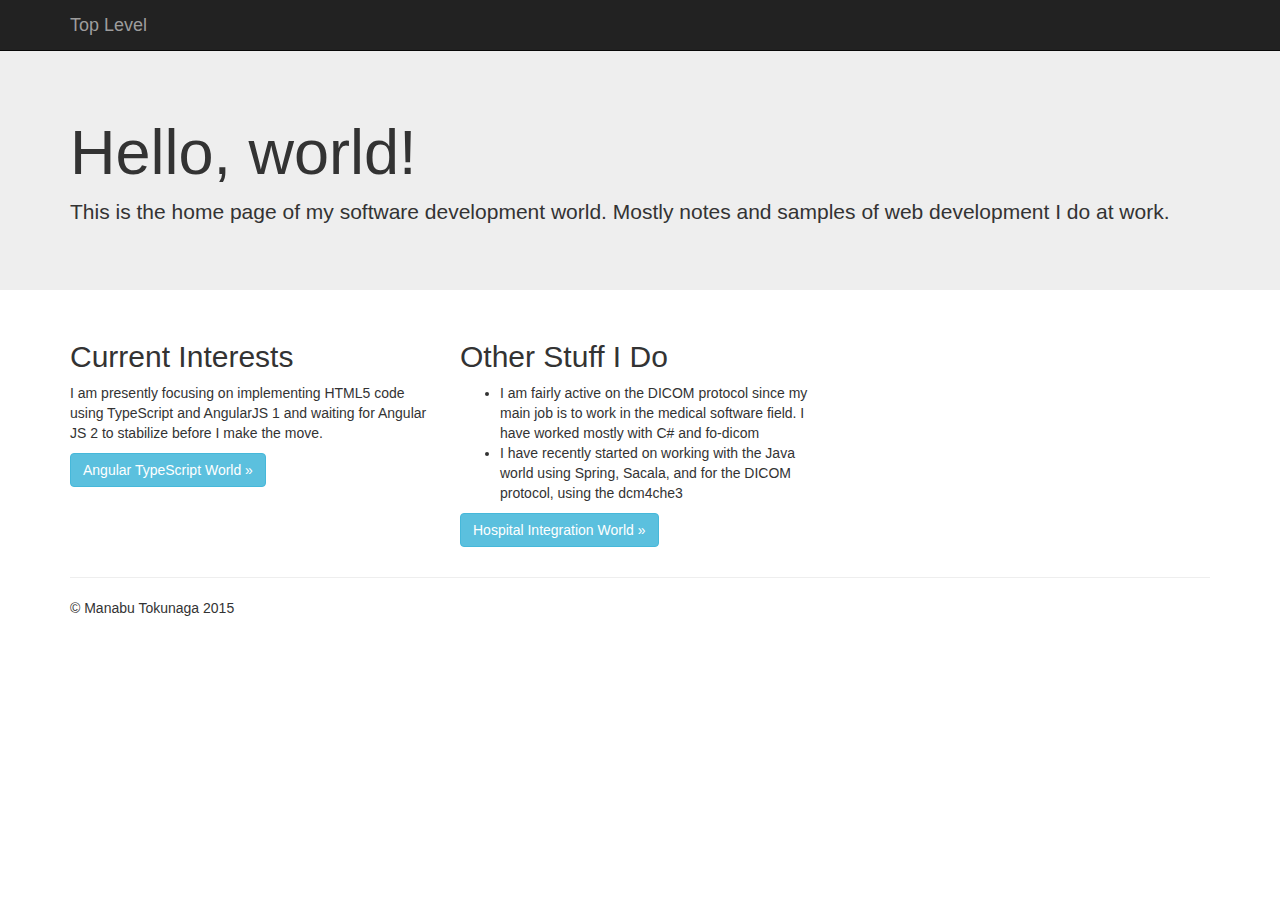
==== index.html @ 3ae90222 "css works. Now the TS conents base." ====
<!DOCTYPE html>
<html lang="en">
<head>
    <meta charset="utf-8">
    <meta http-equiv="X-UA-Compatible" content="IE=edge">
    <meta name="viewport" content="width=device-width, initial-scale=1">
    <!-- The above 3 meta tags *must* come first in the head; any other head content must come *after* these tags -->
    <meta name="description" content="">
    <meta name="author" content="">
    <link rel="icon" href="favicon.ico">

    <title>iManabu's Dev World</title>

    <!-- Bootstrap core CSS -->
    <link href="./app/bower_components/bootstrap/dist/css/bootstrap.min.css" rel="stylesheet">

    <!-- Custom styles for this template -->
    <link href="jumbotron.css" rel="stylesheet">

    <!-- HTML5 shim and Respond.js for IE8 support of HTML5 elements and media queries -->
    <!--[if lt IE 9]>
    <script src="https://oss.maxcdn.com/html5shiv/3.7.2/html5shiv.min.js"></script>
    <script src="https://oss.maxcdn.com/respond/1.4.2/respond.min.js"></script>
    <![endif]-->
</head>

<body>

<nav class="navbar navbar-inverse navbar-fixed-top">
    <div class="container">
        <div class="navbar-header">
            <button type="button" class="navbar-toggle collapsed" data-toggle="collapse" data-target="#navbar" aria-expanded="false" aria-controls="navbar">
                <span class="sr-only">Toggle navigation</span>
                <span class="icon-bar"></span>
                <span class="icon-bar"></span>
                <span class="icon-bar"></span>
            </button>
            <a class="navbar-brand" href="#">Top Level</a>
        </div>
        <!--<div id="navbar" class="navbar-collapse collapse">-->
            <!--<form class="navbar-form navbar-right">-->
                <!--<div class="form-group">-->
                    <!--<input type="text" placeholder="Email" class="form-control">-->
                <!--</div>-->
                <!--<div class="form-group">-->
                    <!--<input type="password" placeholder="Password" class="form-control">-->
                <!--</div>-->
                <!--<button type="submit" class="btn btn-success">Sign in</button>-->
            <!--</form>-->
        <!--</div>&lt;!&ndash;/.navbar-collapse &ndash;&gt;-->
    </div>
</nav>

<!-- Main jumbotron for a primary marketing message or call to action -->
<div class="jumbotron">
    <div class="container">
        <h1>Hello, world!</h1>
        <p>This is the home page of my software development world. Mostly notes and samples of web development I do at work.</p>
    </div>
</div>

<div class="container">
    <!-- Example row of columns -->
    <div class="row">
        <div class="col-md-4">
            <h2>Current Interests</h2>
            <p>I am presently focusing on implementing HTML5 code using TypeScript and AngularJS 1 and waiting for Angular JS 2 to stabilize before I make the move. </p>
            <p><a class="btn btn-info" href="./contents/ts/index.html" role="button">Angular TypeScript World &raquo;</a></p>
        </div>
        <div class="col-md-4">
            <h2>Other Stuff I Do</h2>
            <ul>
                <li>I am fairly active on the DICOM protocol since my main job is to work in the medical software field. I have worked mostly with C# and fo-dicom</li>
                <li>I have recently started on working with the Java world using Spring, Sacala, and for the DICOM protocol, using the dcm4che3</li>
            </ul>
            <p><a class="btn btn-info" href="#" role="button">Hospital Integration World &raquo;</a></p>
        </div>
    </div>

    <hr>

    <footer>
        <p>&copy; Manabu Tokunaga 2015</p>
    </footer>
</div> <!-- /container -->


<!-- Bootstrap core JavaScript
================================================== -->
<!-- Placed at the end of the document so the pages load faster -->
<script src="https://ajax.googleapis.com/ajax/libs/jquery/1.11.3/jquery.min.js"></script>
<script src="../../dist/js/bootstrap.min.js"></script>
<!-- IE10 viewport hack for Surface/desktop Windows 8 bug -->
<script src="../../assets/js/ie10-viewport-bug-workaround.js"></script>
</body>
</html>
---- jumbotron.css ----
/* Move down content because we have a fixed navbar that is 50px tall */
body {
    padding-top: 50px;
    padding-bottom: 20px;
}
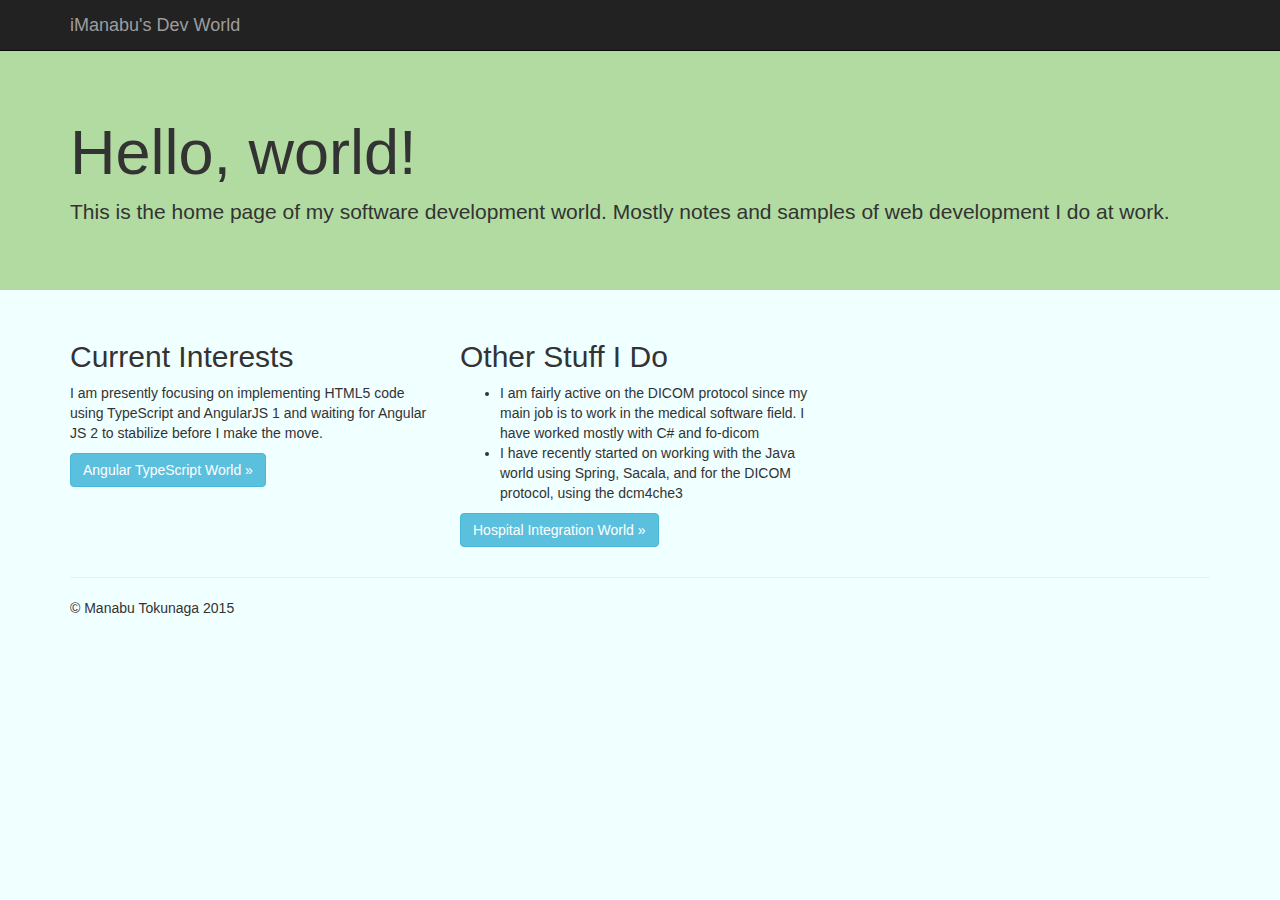
==== commit bf0a6b0f: "Test top level" ====
--- a/index.html
+++ b/index.html
@@ -36,7 +36,7 @@
                 <span class="icon-bar"></span>
                 <span class="icon-bar"></span>
             </button>
-            <a class="navbar-brand" href="#">Top Level</a>
+            <a class="navbar-brand" href="/index.html">iManabu's Dev World</a>
         </div>
         <!--<div id="navbar" class="navbar-collapse collapse">-->
             <!--<form class="navbar-form navbar-right">-->
--- a/jumbotron.css
+++ b/jumbotron.css
@@ -2,4 +2,9 @@
 body {
     padding-top: 50px;
     padding-bottom: 20px;
+    background-color: azure;
 }
+
+.jumbotron {
+    background-color: #b2dba1;
+}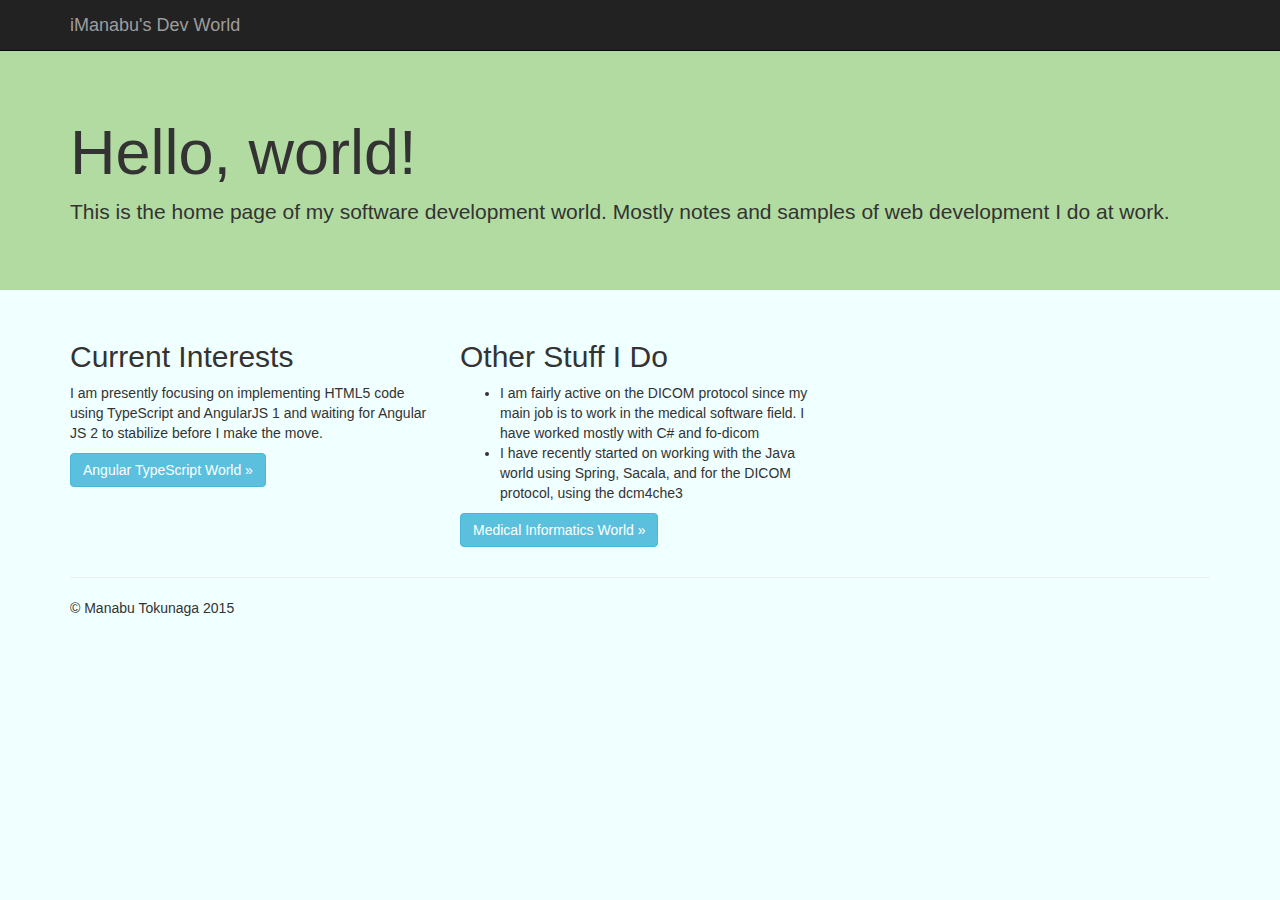
==== commit fc7f5f87: "More updates to Medical Informatics Page." ====
--- a/index.html
+++ b/index.html
@@ -74,7 +74,8 @@
                 <li>I am fairly active on the DICOM protocol since my main job is to work in the medical software field. I have worked mostly with C# and fo-dicom</li>
                 <li>I have recently started on working with the Java world using Spring, Sacala, and for the DICOM protocol, using the dcm4che3</li>
             </ul>
-            <p><a class="btn btn-info" href="#" role="button">Hospital Integration World &raquo;</a></p>
+            <p><a class="btn btn-info" href="./contents/mi/index.html" role="button">Medical Informatics
+                World &raquo;</a></p>
         </div>
     </div>
 
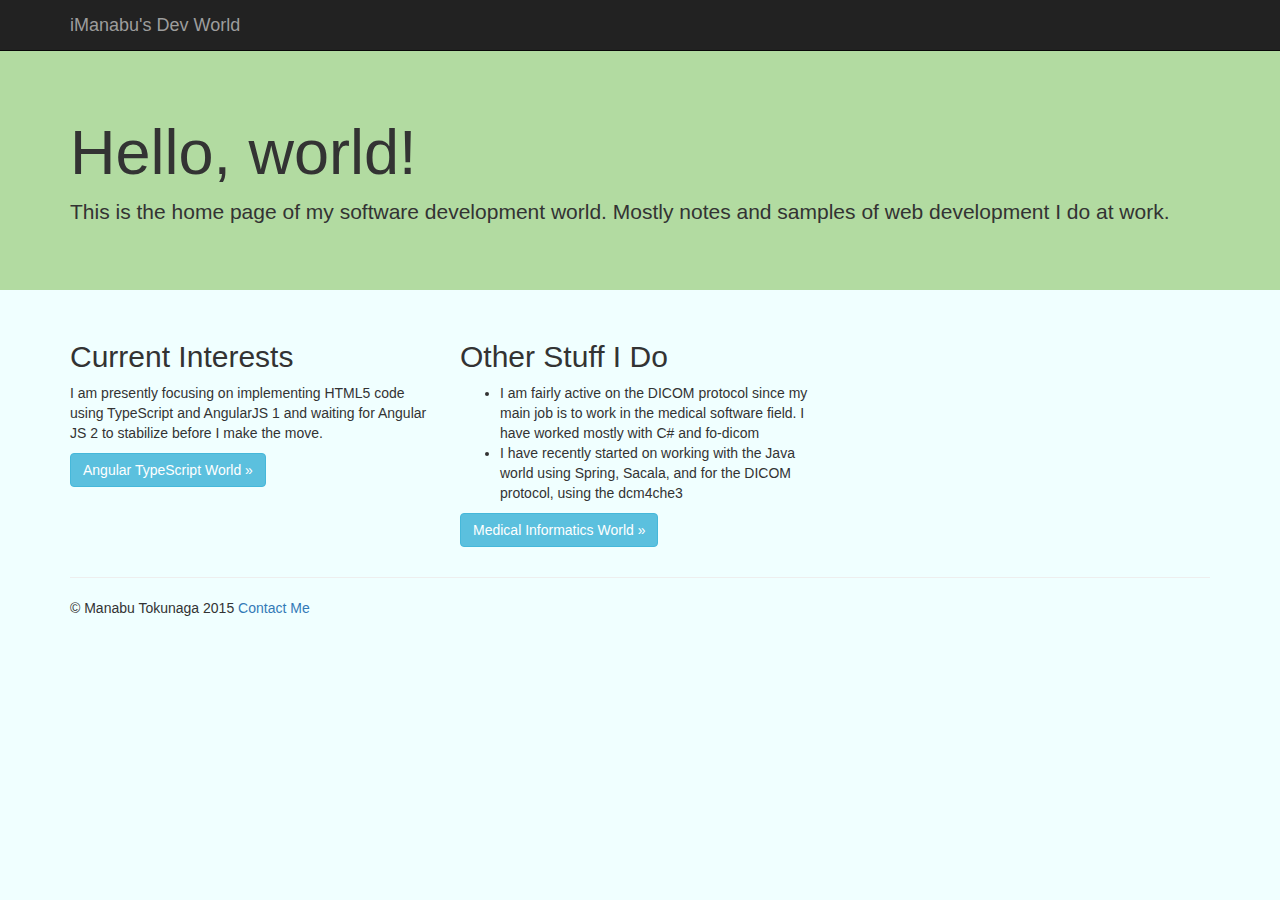
==== commit 61a662e5: "Contact form added." ====
--- a/index.html
+++ b/index.html
@@ -82,7 +82,9 @@
     <hr>
 
     <footer>
-        <p>&copy; Manabu Tokunaga 2015</p>
+        <p>&copy; Manabu Tokunaga 2015 <a
+                href="https://docs.google.com/forms/d/1cR8cKDf6Q7Zs43AbiyUERaqA-YIde-StQwEtAd8Q2S0/viewform">Contact
+            Me</a></p>
     </footer>
 </div> <!-- /container -->
 
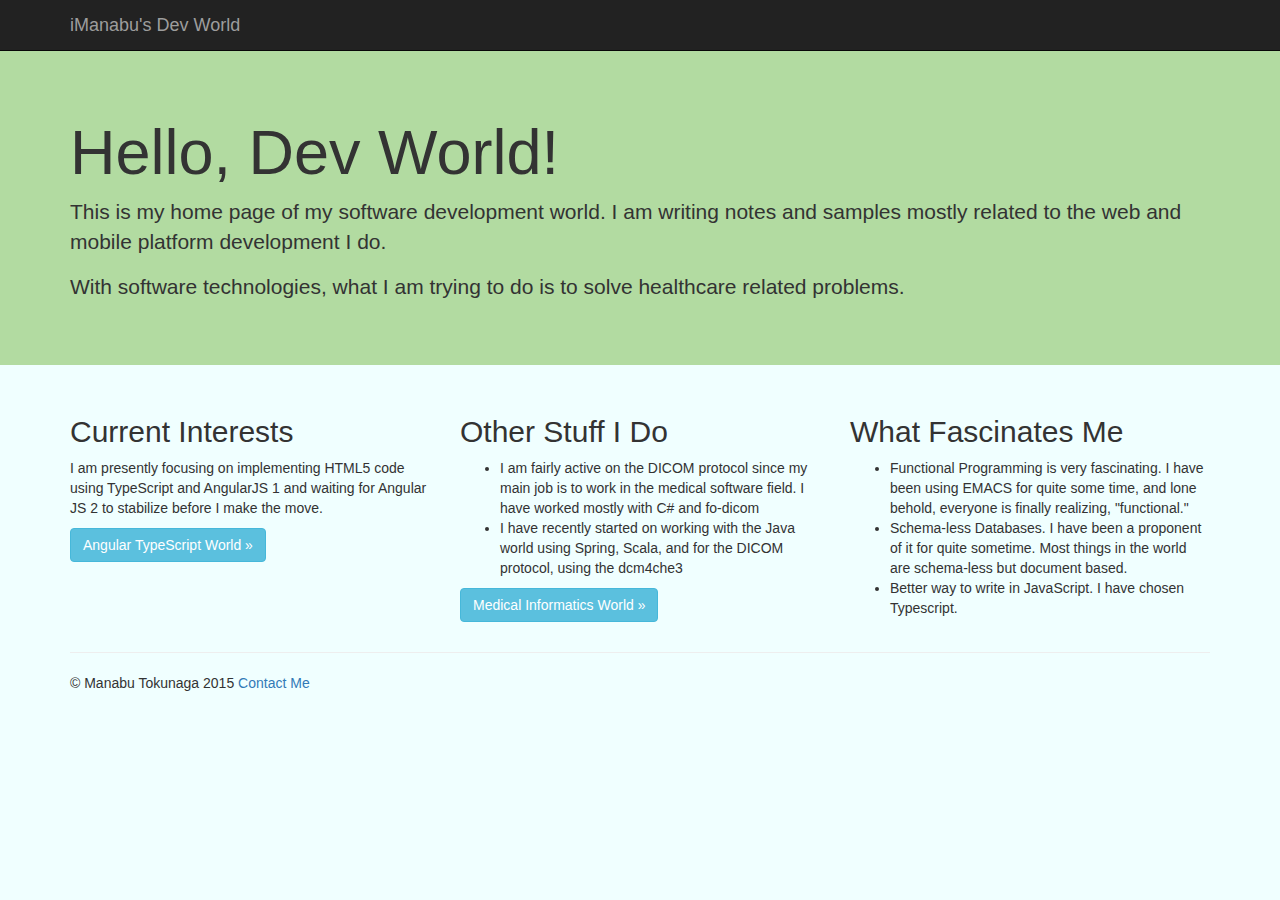
==== commit ae96644d: "Format change" ====
--- a/index.html
+++ b/index.html
@@ -55,8 +55,9 @@
 <!-- Main jumbotron for a primary marketing message or call to action -->
 <div class="jumbotron">
     <div class="container">
-        <h1>Hello, world!</h1>
-        <p>This is the home page of my software development world. Mostly notes and samples of web development I do at work.</p>
+        <h1>Hello, Dev World!</h1>
+        <p>This is my home page of my software development world. I am writing notes and samples mostly related to the web and mobile platform development I do.</p>
+        <p>With software technologies, what I am trying to do is to solve healthcare related problems.
     </div>
 </div>
 
@@ -72,10 +73,18 @@
             <h2>Other Stuff I Do</h2>
             <ul>
                 <li>I am fairly active on the DICOM protocol since my main job is to work in the medical software field. I have worked mostly with C# and fo-dicom</li>
-                <li>I have recently started on working with the Java world using Spring, Sacala, and for the DICOM protocol, using the dcm4che3</li>
-            </ul>
+                <li>I have recently started on working with the Java world using Spring, Scala, and for the DICOM protocol, using the dcm4che3</li>
+            </ul
             <p><a class="btn btn-info" href="./contents/mi/index.html" role="button">Medical Informatics
                 World &raquo;</a></p>
+        </div>
+        <div class="col-md-4">
+	        <h2>What Fascinates Me</h2>
+	        <ul>
+		        <li>Functional Programming is very fascinating. I have been using EMACS for quite some time, and lone behold, everyone is finally realizing, "functional."</li>
+		        <li>Schema-less Databases. I have been a proponent of it for quite sometime. Most things in the world are schema-less but document based.</li>
+		        <li>Better way to write in JavaScript. I have chosen Typescript.</li>
+	        </ul>
         </div>
     </div>
 
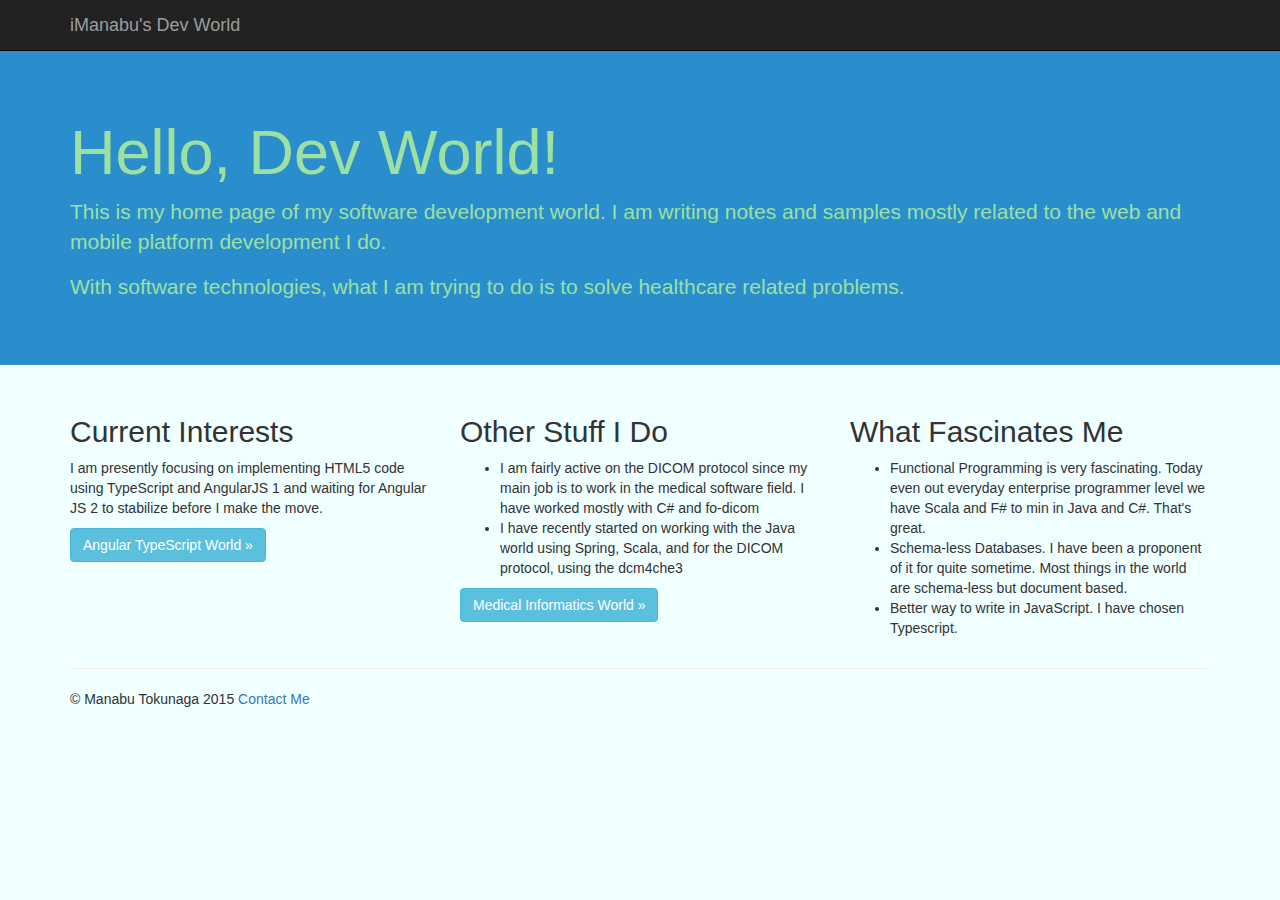
==== commit 2f3aad42: "fix" ====
--- a/index.html
+++ b/index.html
@@ -81,7 +81,8 @@
         <div class="col-md-4">
 	        <h2>What Fascinates Me</h2>
 	        <ul>
-		        <li>Functional Programming is very fascinating. I have been using EMACS for quite some time, and lone behold, everyone is finally realizing, "functional."</li>
+		        <li>Functional Programming is very fascinating. Today even out everyday enterprise programmer level we have Scala and F# to min 
+		        in Java and C#. That's great.</li>
 		        <li>Schema-less Databases. I have been a proponent of it for quite sometime. Most things in the world are schema-less but document based.</li>
 		        <li>Better way to write in JavaScript. I have chosen Typescript.</li>
 	        </ul>
--- a/jumbotron.css
+++ b/jumbotron.css
@@ -6,5 +6,6 @@
 }
 
 .jumbotron {
-    background-color: #b2dba1;
+    background-color: #2a8ecc;
+	color: #9ce0a2;
 }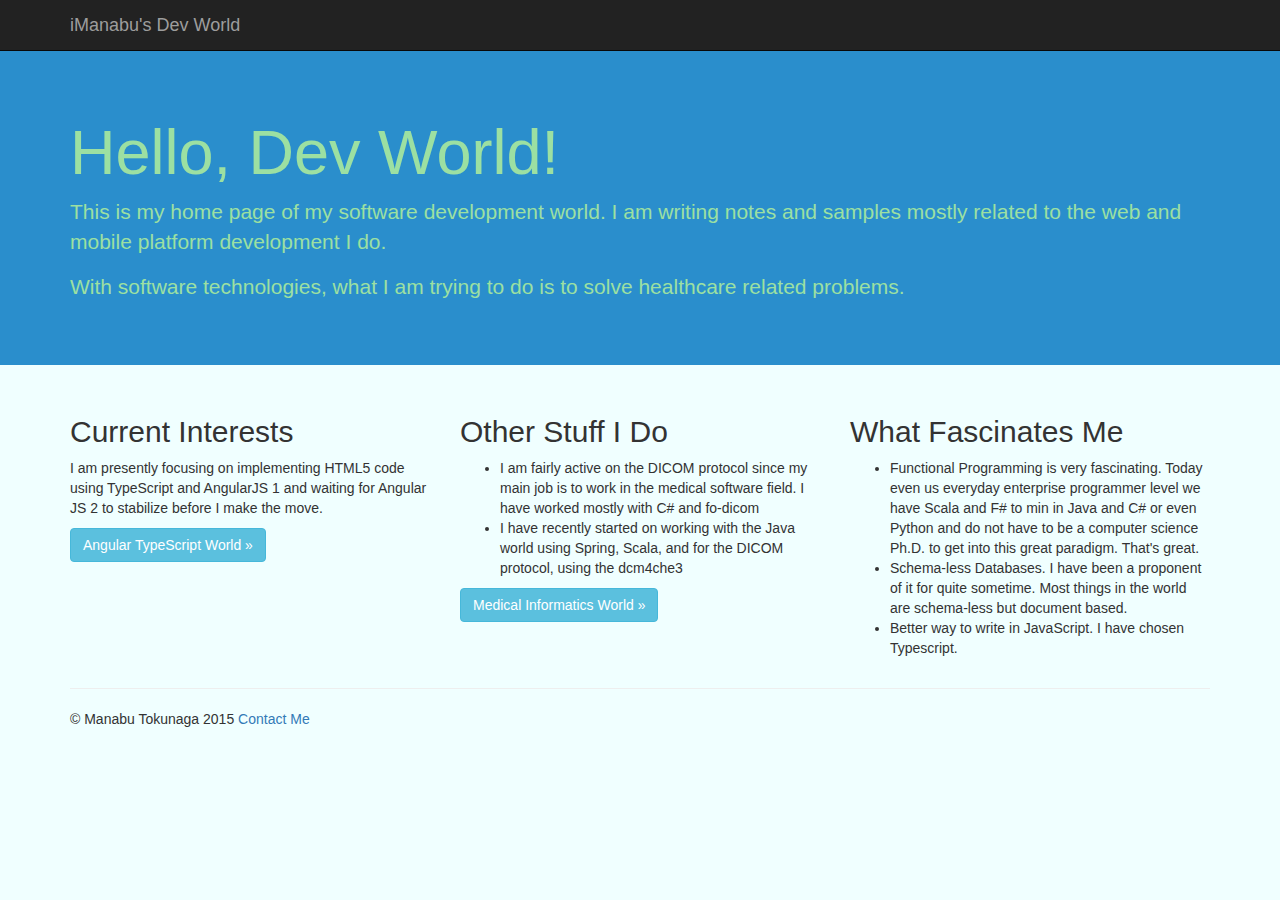
==== commit 5158564b: "fix" ====
--- a/index.html
+++ b/index.html
@@ -81,8 +81,8 @@
         <div class="col-md-4">
 	        <h2>What Fascinates Me</h2>
 	        <ul>
-		        <li>Functional Programming is very fascinating. Today even out everyday enterprise programmer level we have Scala and F# to min 
-		        in Java and C#. That's great.</li>
+		        <li>Functional Programming is very fascinating. Today even us everyday enterprise programmer level we have Scala and F# to min 
+		        in Java and C# or even Python and do not have to be a computer science Ph.D. to get into this great paradigm. That's great.</li>
 		        <li>Schema-less Databases. I have been a proponent of it for quite sometime. Most things in the world are schema-less but document based.</li>
 		        <li>Better way to write in JavaScript. I have chosen Typescript.</li>
 	        </ul>
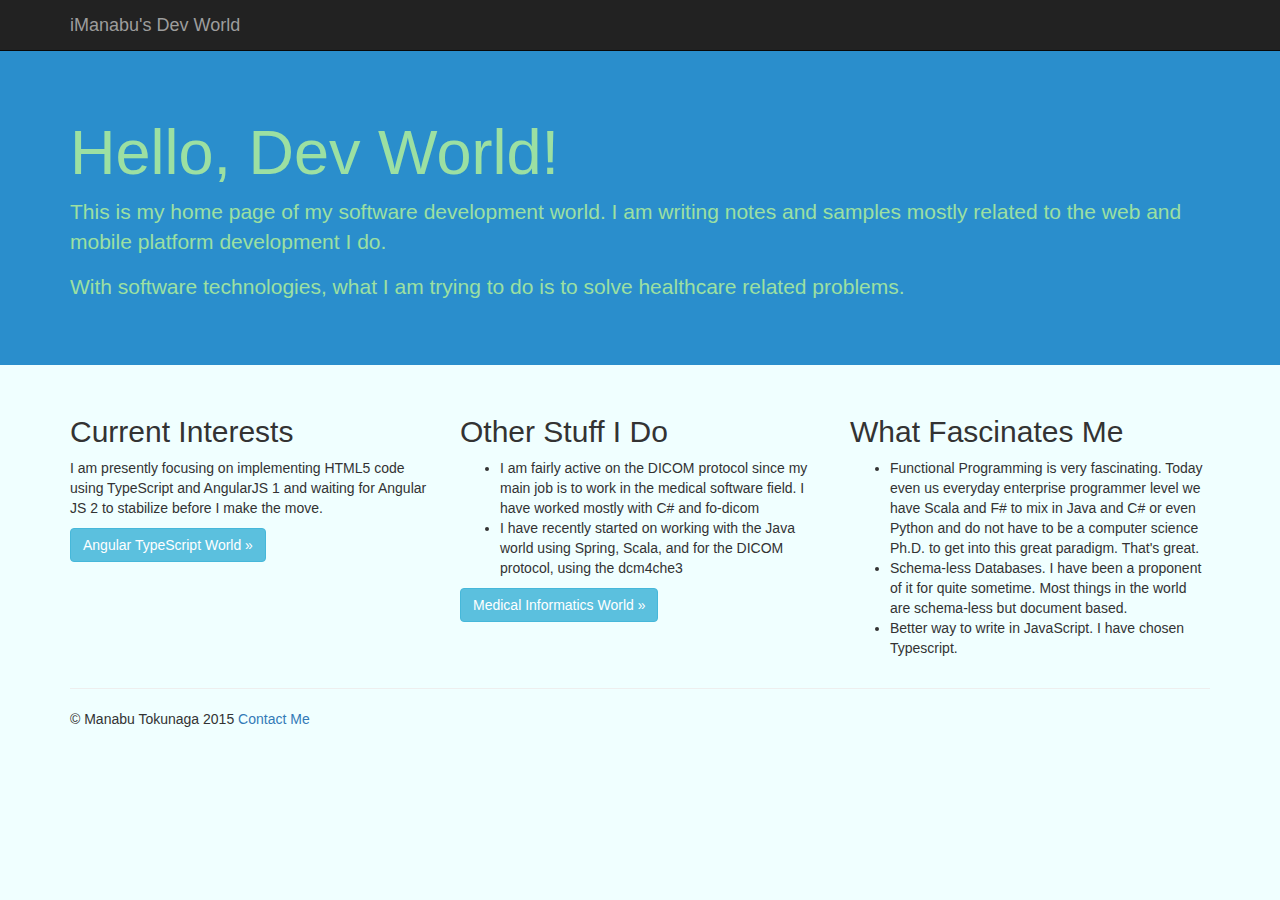
==== commit a1450fe4: "typo fix as usual." ====
--- a/index.html
+++ b/index.html
@@ -81,7 +81,7 @@
         <div class="col-md-4">
 	        <h2>What Fascinates Me</h2>
 	        <ul>
-		        <li>Functional Programming is very fascinating. Today even us everyday enterprise programmer level we have Scala and F# to min 
+		        <li>Functional Programming is very fascinating. Today even us everyday enterprise programmer level we have Scala and F# to mix 
 		        in Java and C# or even Python and do not have to be a computer science Ph.D. to get into this great paradigm. That's great.</li>
 		        <li>Schema-less Databases. I have been a proponent of it for quite sometime. Most things in the world are schema-less but document based.</li>
 		        <li>Better way to write in JavaScript. I have chosen Typescript.</li>
